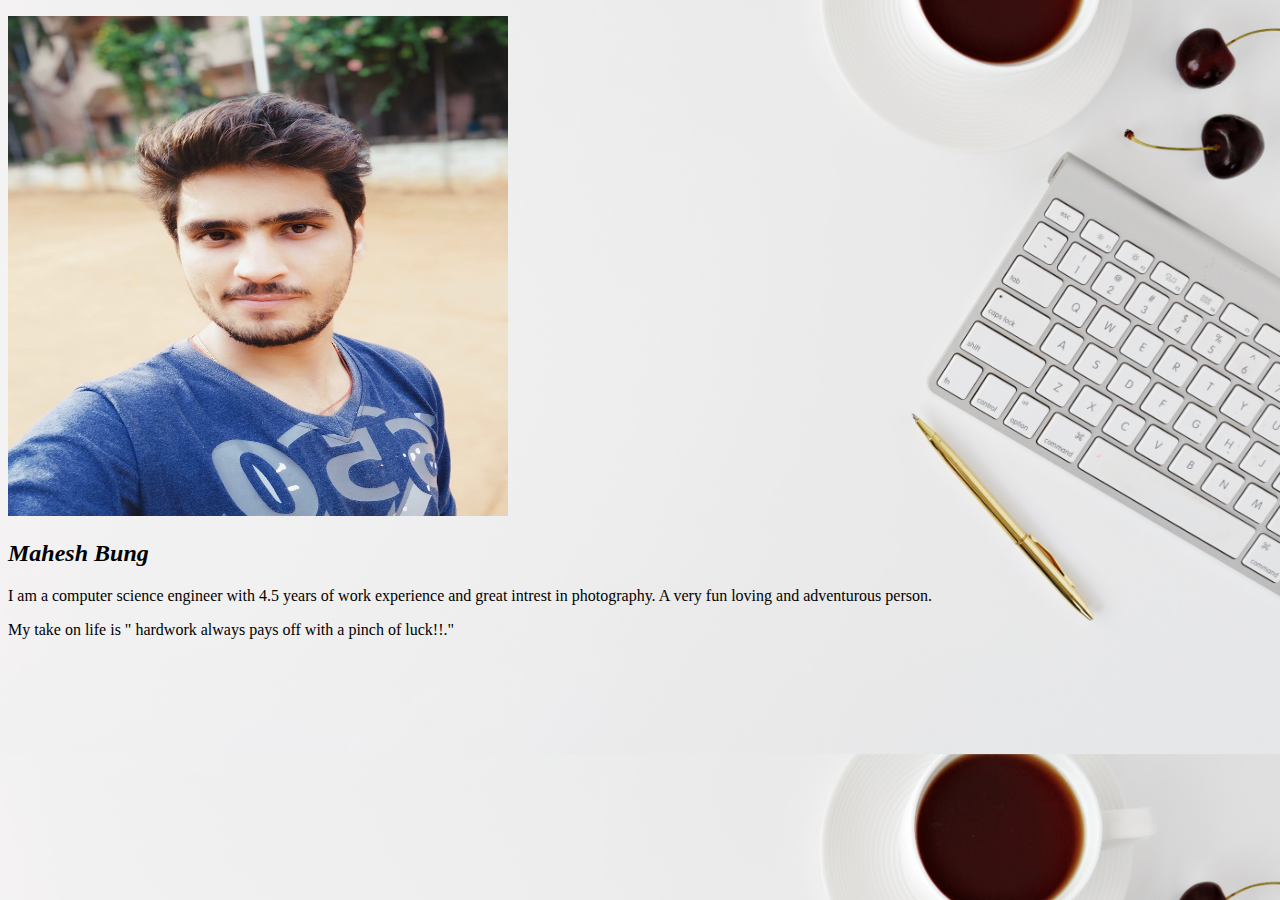
==== index.html @ db4d1335 "Update index.html" ====
<!DOCTYPE html>
<div class="class1">
<ul>
    <a href="myresume.html"></a>
    <a href="contactus.html"></a>
    <a href="myporfolio"></a>
</ul>
</div>
<html lang="en" dir="ltr">
  <head>
<title>My Introduction</title>
  <link rel="stylesheet" href="project1.css">
  </head>
  <body>
    <div class="column">
      <img src="myimage.jpg" alt="maheshbung" width="500" height="500">
    </div>
    <h2><i><b>Mahesh Bung</b></i></h2>
    <p>I am a computer science engineer with 4.5 years of work experience and great intrest in photography. A very fun loving and adventurous person.</p>
    <p>My take on life is " hardwork always pays off with a pinch of luck!!."</p>
  </body>
</html>
---- project1.css ----
body
{
background-image: url("img1.jpg");
background-position: center;
background-size: cover;
}
.column{
  display: block;
  margin-top: "100px";
  margin-left: "100px"
}
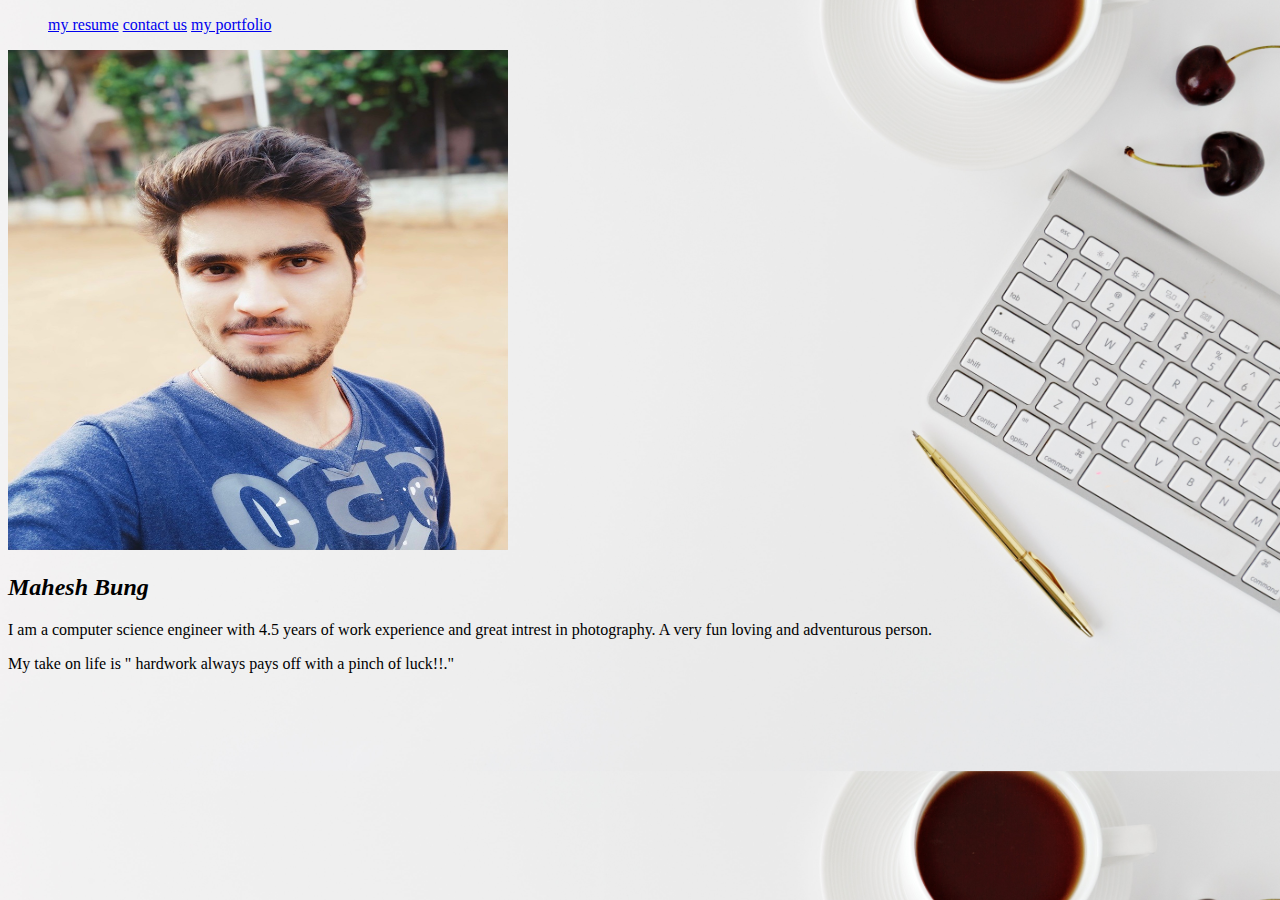
==== commit 928f6c11: "Update index.html" ====
--- a/index.html
+++ b/index.html
@@ -1,17 +1,17 @@
 <!DOCTYPE html>
-<div class="class1">
-<ul>
-    <a href="myresume.html"></a>
-    <a href="contactus.html"></a>
-    <a href="myporfolio"></a>
-</ul>
-</div>
 <html lang="en" dir="ltr">
   <head>
 <title>My Introduction</title>
   <link rel="stylesheet" href="project1.css">
   </head>
   <body>
+    <div class="class1">
+<ul>
+    <a href="myresume.html">my resume</a>
+    <a href="contactus.html">contact us</a>
+    <a href="myporfolio.html">my portfolio</a>
+</ul>
+</div>  
     <div class="column">
       <img src="myimage.jpg" alt="maheshbung" width="500" height="500">
     </div>
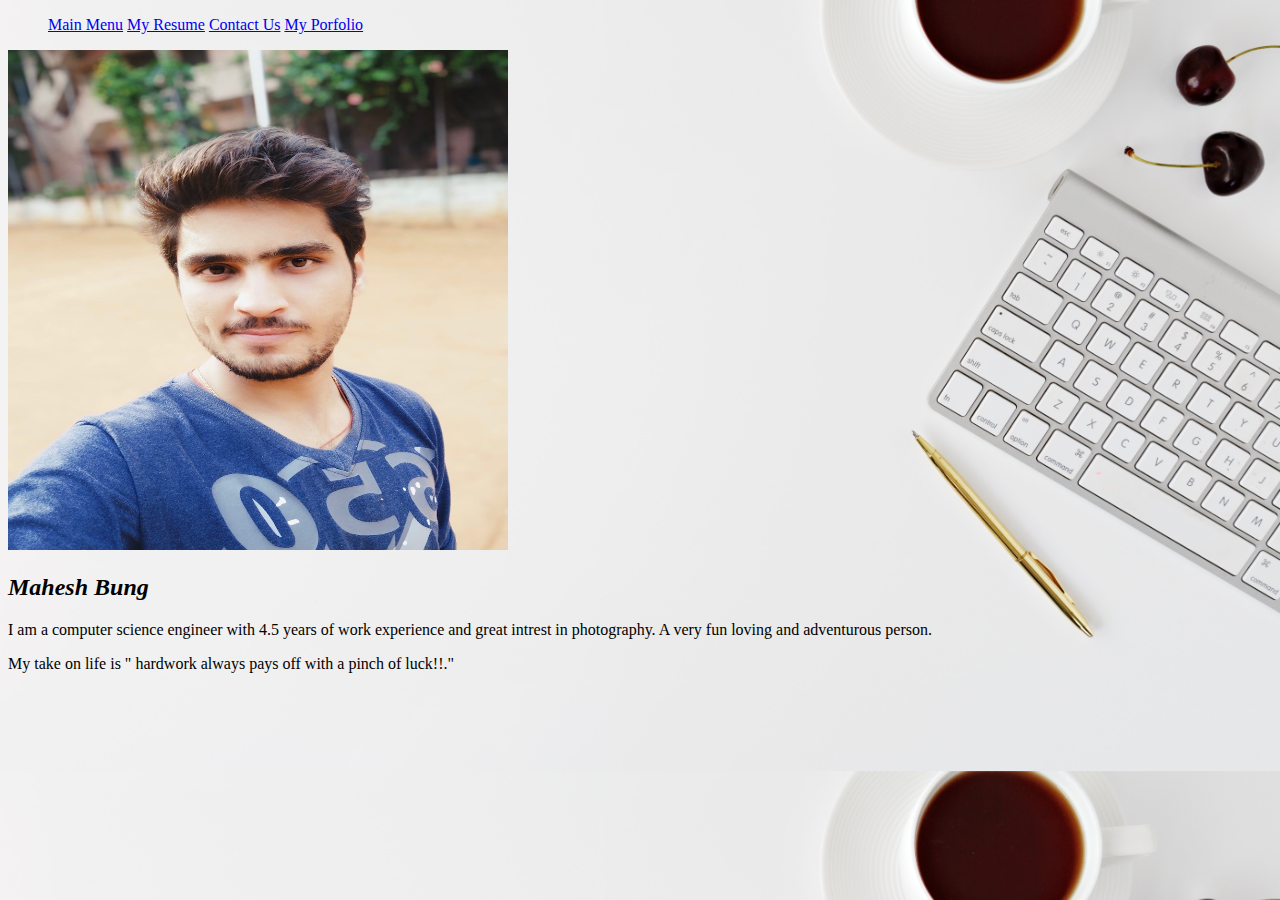
==== commit 3494c91e: "Update index.html" ====
--- a/index.html
+++ b/index.html
@@ -4,14 +4,14 @@
 <title>My Introduction</title>
   <link rel="stylesheet" href="project1.css">
   </head>
-  <body>
-    <div class="class1">
-<ul>
-    <a href="myresume.html">my resume</a>
-    <a href="contactus.html">contact us</a>
-    <a href="myporfolio.html">my portfolio</a>
-</ul>
-</div>  
+  <body><div class="class1">
+  <ul>
+      <a href="file:///C:/Users/mahesh06/OneDrive%20-%20UAB%20-%20The%20University%20of%20Alabama%20at%20Birmingham/Desktop/Portfolio/index.html">Main Menu</a>
+      <a href="file:///C:/Users/mahesh06/OneDrive%20-%20UAB%20-%20The%20University%20of%20Alabama%20at%20Birmingham/Desktop/Portfolio/myresume.html">My Resume</a>
+      <a href="file:///C:/Users/mahesh06/OneDrive%20-%20UAB%20-%20The%20University%20of%20Alabama%20at%20Birmingham/Desktop/Portfolio/contactus.html">Contact Us</a>
+      <a href="file:///C:/Users/mahesh06/OneDrive%20-%20UAB%20-%20The%20University%20of%20Alabama%20at%20Birmingham/Desktop/Portfolio/myportfolio.html">My Porfolio</a>
+  </ul>
+  </div>  
     <div class="column">
       <img src="myimage.jpg" alt="maheshbung" width="500" height="500">
     </div>
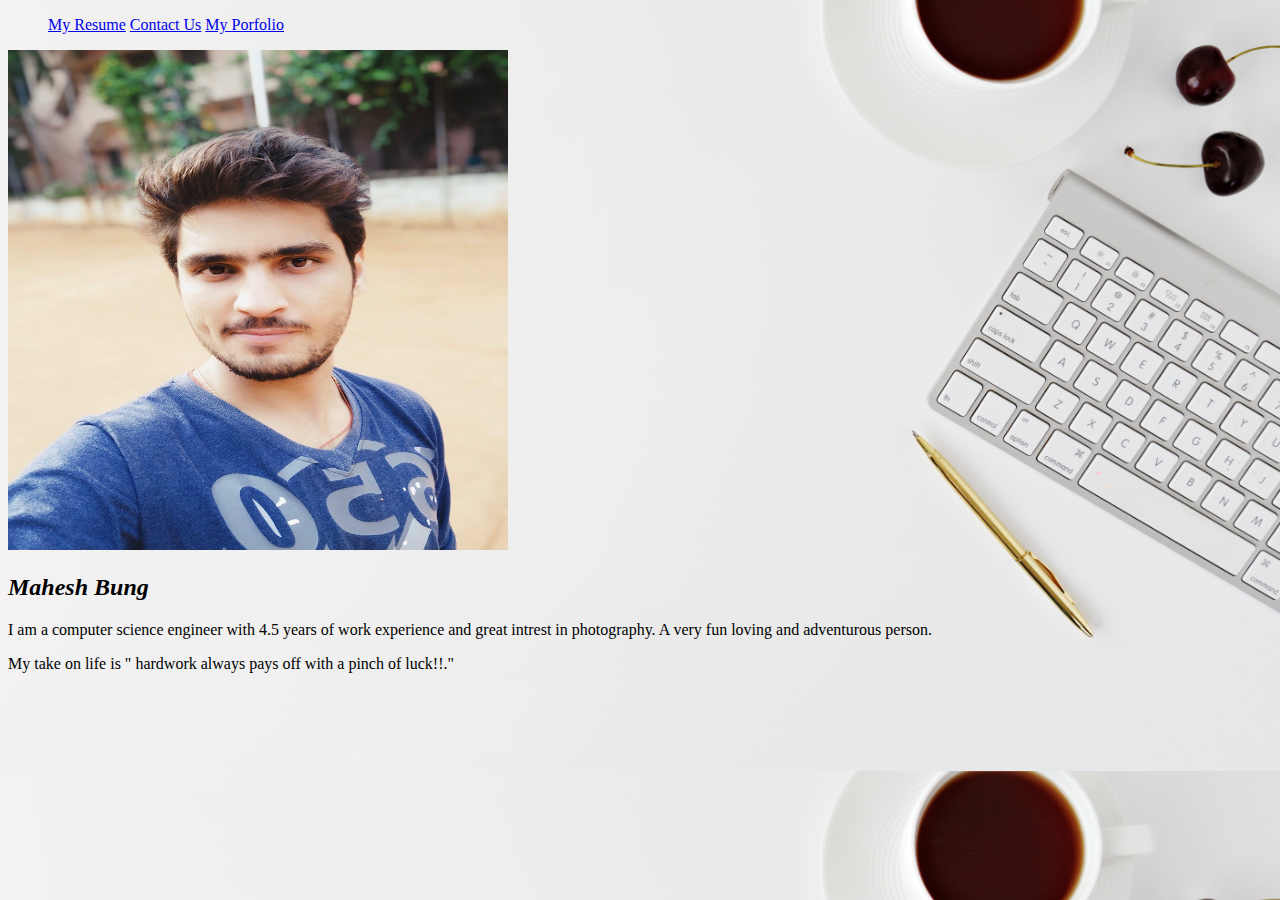
==== commit 4cca5625: "index" ====
--- a/index.html
+++ b/index.html
@@ -1,20 +1,23 @@
 <!DOCTYPE html>
+
 <html lang="en" dir="ltr">
   <head>
 <title>My Introduction</title>
   <link rel="stylesheet" href="project1.css">
   </head>
-  <body><div class="class1">
-  <ul>
-      <a href="file:///C:/Users/mahesh06/OneDrive%20-%20UAB%20-%20The%20University%20of%20Alabama%20at%20Birmingham/Desktop/Portfolio/index.html">Main Menu</a>
-      <a href="file:///C:/Users/mahesh06/OneDrive%20-%20UAB%20-%20The%20University%20of%20Alabama%20at%20Birmingham/Desktop/Portfolio/myresume.html">My Resume</a>
-      <a href="file:///C:/Users/mahesh06/OneDrive%20-%20UAB%20-%20The%20University%20of%20Alabama%20at%20Birmingham/Desktop/Portfolio/contactus.html">Contact Us</a>
-      <a href="file:///C:/Users/mahesh06/OneDrive%20-%20UAB%20-%20The%20University%20of%20Alabama%20at%20Birmingham/Desktop/Portfolio/myportfolio.html">My Porfolio</a>
-  </ul>
-  </div>  
+
+  <body>
+    <div class="class1">
+    <ul>
+        <a href="myresume.html">My Resume</a>
+        <a href="contactus.html">Contact Us</a>
+        <a href="myportfolio.html">My Porfolio</a>
+    </ul>
+    </div>
     <div class="column">
       <img src="myimage.jpg" alt="maheshbung" width="500" height="500">
     </div>
+
     <h2><i><b>Mahesh Bung</b></i></h2>
     <p>I am a computer science engineer with 4.5 years of work experience and great intrest in photography. A very fun loving and adventurous person.</p>
     <p>My take on life is " hardwork always pays off with a pinch of luck!!."</p>
